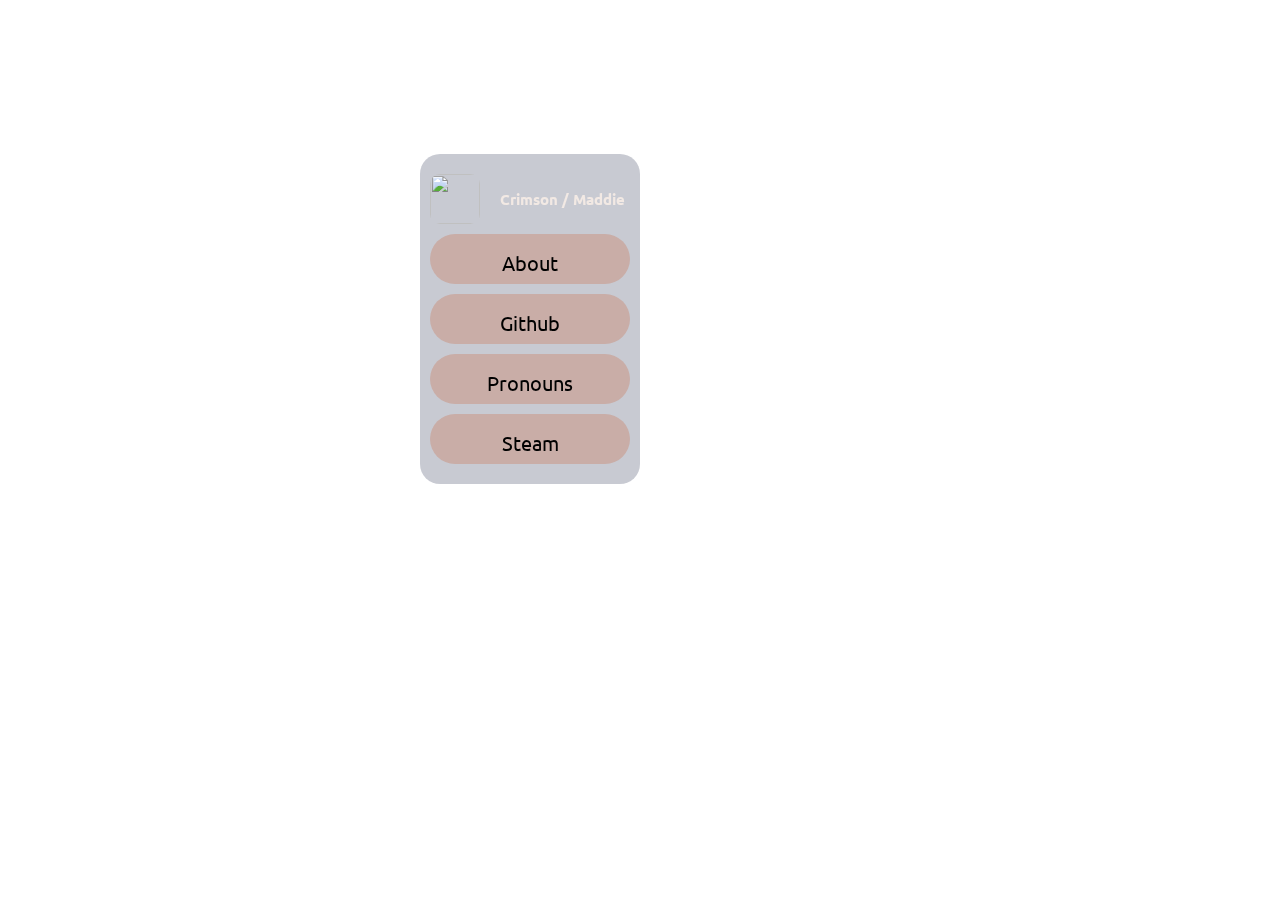
==== index.html @ b45b9b53 "moved pages outside folder" ====
<!DOCTYPE html>
<html lang="en">
<head>
    <meta charset="UTF-8">
    <meta name="viewport" content="width=device-width, initial-scale=1.0">
    <title>Crimson</title>
    <link rel="preconnect" href="https://fonts.googleapis.com">
<link rel="preconnect" href="https://fonts.gstatic.com" crossorigin>
<link href="https://fonts.googleapis.com/css2?family=Ubuntu:ital,wght@0,300;0,400;0,500;0,700;1,300;1,400;1,500;1,700&display=swap" rel="stylesheet">
    <style>
        *{
            margin:0;
            padding:0;
            box-sizing: border-box;
            font-family: "Ubuntu",sans-serif;
        }
        html{
            font-size: 62.5%;
        }
        .main-container{
            display: flex;
            justify-content: center;
        }
        .main,.about-modal{
            padding:2rem 1rem 2rem 1rem;
            height:auto;
            background-color: rgba(74, 78, 105, 0.3);
            display:flex;
            justify-content: center;
            margin-top:12%;
            border-radius: 2rem;
            flex-direction: column;
            gap:1rem;
            opacity: 1;
            transition:all 400ms;
            max-width: 22rem;
        }
        .about-modal{
            color:#F2E9E4;
            justify-content:space-around;
        }
        .sub{
            display:flex;
            flex-direction: row;
            align-items: center;
            /* justify-content: space-around; */
            gap:2rem;
            color:#F2E9E4;
        }
        button{
            border-radius:1000px;
            padding:1.6rem;
            width: 20rem;
            height:5rem;
            border: none;
            background-color: #C9ADA7;
            font-size:2rem;
            transition:all 500ms;

            /* color: */
        }
        button:hover{
            background-color: #b59c96;
        }
        canvas{
            width: 100%;
            height: 100%;
             position: fixed;
             z-index: -1;
        }
        img{
            height:5rem;
            width:5rem;
            border-radius:20%
        }
        .hidden{
            visibility: hidden;
            opacity: 0;
            transition:all 400ms;
        }
        a{
            text-decoration: none;
        }
        .h2{
            color:#ecf8f8
        }
    </style>
</head>
<body>
<div class="main-container">
        <canvas></canvas>
    <div class="main">
        <div class="sub">
            <img src="pfp.png">
            <h2>Crimson / Maddie</h2>
        </div>
        <button class="about">About</button>
        <a href="https://github.com/crimsonware-design"><button>Github</button></a>
        <a href="https://en.pronouns.page/@crimsonware"><button>Pronouns</button></a>
        <a href="https://steamcommunity.com/id/crimsonthetiger/"><button>Steam</button></a>
    </div>
    <div class="about-modal hidden">
        <h1>Hello, I'm a Web Developer and Designer with a surplus of random skills and projects. (hold Mousedown on the background)
        <h2 class="h2">Discord: @crimsonware. </h2>
    </div>
    <script src="script.js"></script>
    <script src="canvas.js"></script>  
</div>
</body>
</html>
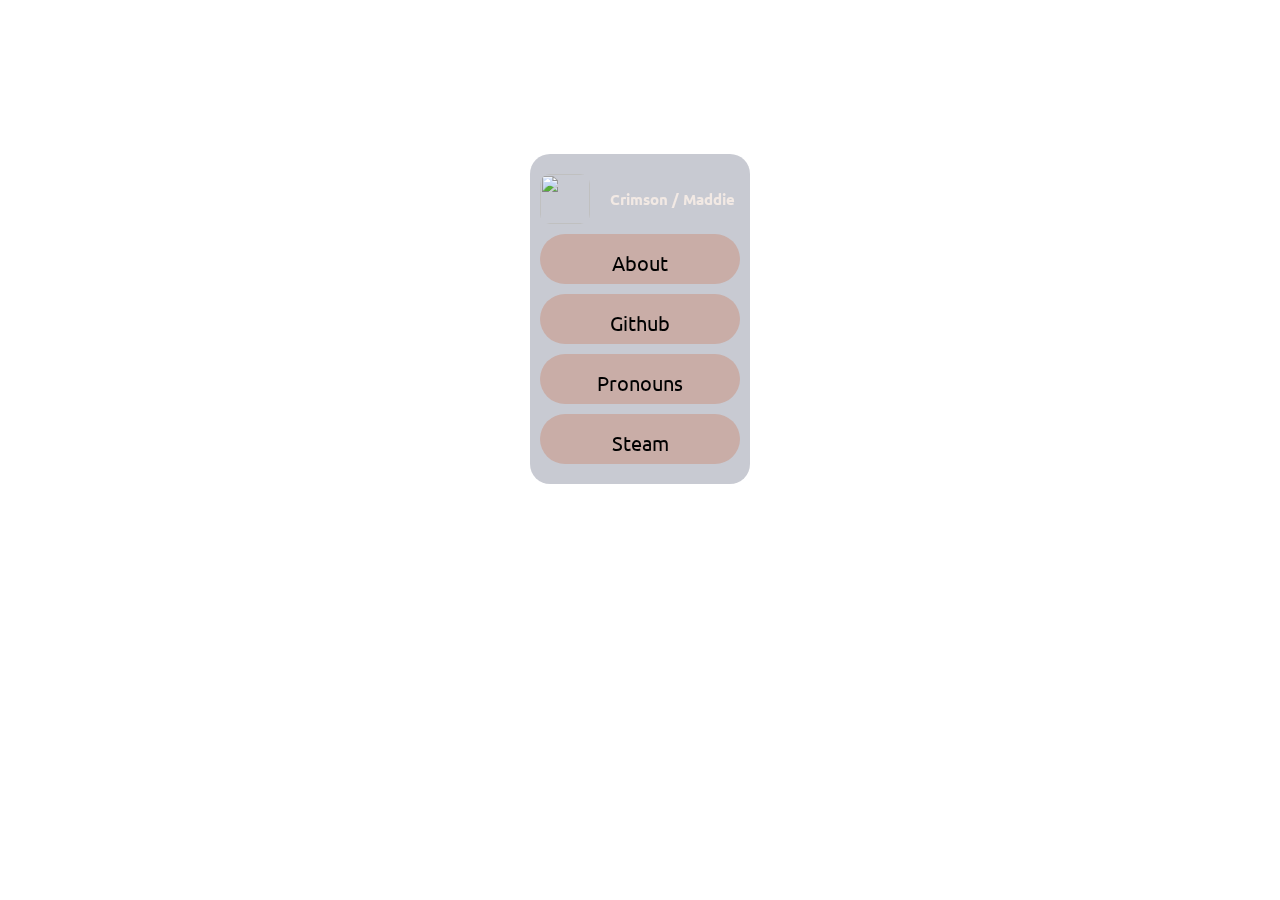
==== commit 2a35abc9: "accidentally made it look good?" ====
--- a/index.html
+++ b/index.html
@@ -24,16 +24,20 @@
         .main,.about-modal{
             padding:2rem 1rem 2rem 1rem;
             height:auto;
+            display:flex;
             background-color: rgba(74, 78, 105, 0.3);
-            display:flex;
             justify-content: center;
             margin-top:12%;
             border-radius: 2rem;
             flex-direction: column;
             gap:1rem;
             opacity: 1;
-            transition:all 400ms;
+  visibility: visible;
+  transition: all 1s ease;
+  transform: translate(50%,0);
             max-width: 22rem;
+            
+
         }
         .about-modal{
             color:#F2E9E4;
@@ -74,9 +78,11 @@
             border-radius:20%
         }
         .hidden{
-            visibility: hidden;
             opacity: 0;
-            transition:all 400ms;
+  visibility: hidden;
+  transition: all 1s ease;
+  transform: translate(300%,0);
+
         }
         a{
             text-decoration: none;
@@ -100,7 +106,7 @@
         <a href="https://steamcommunity.com/id/crimsonthetiger/"><button>Steam</button></a>
     </div>
     <div class="about-modal hidden">
-        <h1>Hello, I'm a Web Developer and Designer with a surplus of random skills and projects. (hold Mousedown on the background)
+        <h1>Hi, I'm a Web Developer and Designer with a surplus of random skills and projects. (hold Mousedown on the background)
         <h2 class="h2">Discord: @crimsonware. </h2>
     </div>
     <script src="script.js"></script>
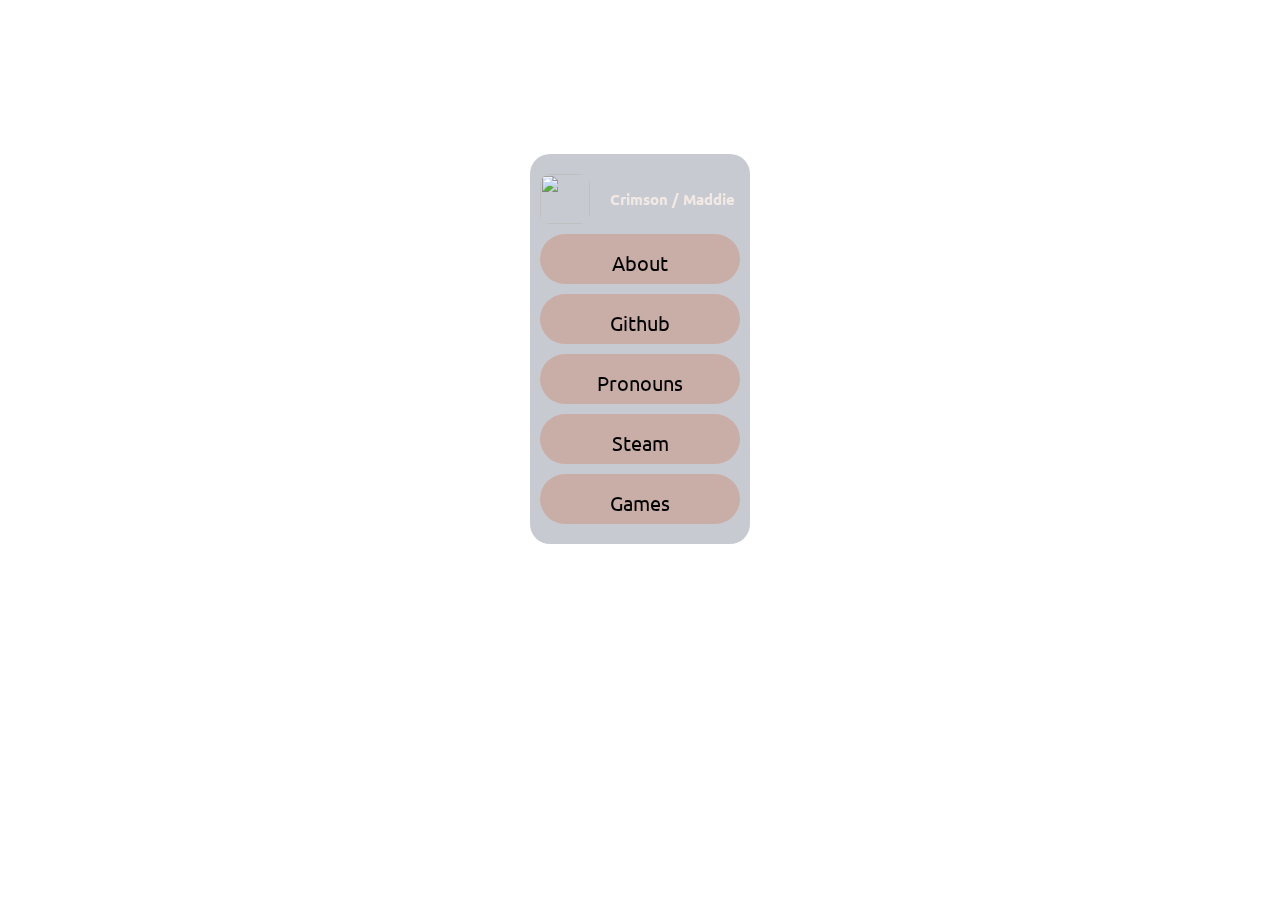
==== commit a761355c: "updated my description" ====
--- a/index.html
+++ b/index.html
@@ -7,90 +7,8 @@
     <link rel="preconnect" href="https://fonts.googleapis.com">
 <link rel="preconnect" href="https://fonts.gstatic.com" crossorigin>
 <link href="https://fonts.googleapis.com/css2?family=Ubuntu:ital,wght@0,300;0,400;0,500;0,700;1,300;1,400;1,500;1,700&display=swap" rel="stylesheet">
-    <style>
-        *{
-            margin:0;
-            padding:0;
-            box-sizing: border-box;
-            font-family: "Ubuntu",sans-serif;
-        }
-        html{
-            font-size: 62.5%;
-        }
-        .main-container{
-            display: flex;
-            justify-content: center;
-        }
-        .main,.about-modal{
-            padding:2rem 1rem 2rem 1rem;
-            height:auto;
-            display:flex;
-            background-color: rgba(74, 78, 105, 0.3);
-            justify-content: center;
-            margin-top:12%;
-            border-radius: 2rem;
-            flex-direction: column;
-            gap:1rem;
-            opacity: 1;
-  visibility: visible;
-  transition: all 1s ease;
-  transform: translate(50%,0);
-            max-width: 22rem;
-            
-
-        }
-        .about-modal{
-            color:#F2E9E4;
-            justify-content:space-around;
-        }
-        .sub{
-            display:flex;
-            flex-direction: row;
-            align-items: center;
-            /* justify-content: space-around; */
-            gap:2rem;
-            color:#F2E9E4;
-        }
-        button{
-            border-radius:1000px;
-            padding:1.6rem;
-            width: 20rem;
-            height:5rem;
-            border: none;
-            background-color: #C9ADA7;
-            font-size:2rem;
-            transition:all 500ms;
-
-            /* color: */
-        }
-        button:hover{
-            background-color: #b59c96;
-        }
-        canvas{
-            width: 100%;
-            height: 100%;
-             position: fixed;
-             z-index: -1;
-        }
-        img{
-            height:5rem;
-            width:5rem;
-            border-radius:20%
-        }
-        .hidden{
-            opacity: 0;
-  visibility: hidden;
-  transition: all 1s ease;
-  transform: translate(300%,0);
-
-        }
-        a{
-            text-decoration: none;
-        }
-        .h2{
-            color:#ecf8f8
-        }
-    </style>
+<link rel="shortcut icon" type="image/x-icon" href="favicon.ico" />
+    <link rel="stylesheet" href="styles.css">
 </head>
 <body>
 <div class="main-container">
@@ -104,9 +22,10 @@
         <a href="https://github.com/crimsonware-design"><button>Github</button></a>
         <a href="https://en.pronouns.page/@crimsonware"><button>Pronouns</button></a>
         <a href="https://steamcommunity.com/id/crimsonthetiger/"><button>Steam</button></a>
+        <a href="games.html"><button>Games</button></a>
     </div>
     <div class="about-modal hidden">
-        <h1>Hi, I'm a Web Developer and Designer with a surplus of random skills and projects. (hold Mousedown on the background)
+        <h1>Hi, I'm a Physicist and Web Developer with a surplus of random skills and projects. (hold Mousedown on the background)
         <h2 class="h2">Discord: @crimsonware. </h2>
     </div>
     <script src="script.js"></script>
--- a/styles.css
+++ b/styles.css
@@ -0,0 +1,82 @@
+*{
+    margin:0;
+    padding:0;
+    box-sizing: border-box;
+    font-family: "Ubuntu",sans-serif;
+}
+html{
+    font-size: 62.5%;
+}
+.main-container{
+    display: flex;
+    justify-content: center;
+}
+.main,.about-modal{
+    padding:2rem 1rem 2rem 1rem;
+    height:auto;
+    display:flex;
+    background-color: rgba(74, 78, 105, 0.3);
+    justify-content: center;
+    margin-top:12%;
+    border-radius: 2rem;
+    flex-direction: column;
+    gap:1rem;
+    opacity: 1;
+visibility: visible;
+transition: all 1s ease;
+transform: translate(50%,0);
+    max-width: 22rem;
+    
+
+}
+.about-modal{
+    color:#F2E9E4;
+    justify-content:space-around;
+}
+.sub{
+    display:flex;
+    flex-direction: row;
+    align-items: center;
+    /* justify-content: space-around; */
+    gap:2rem;
+    color:#F2E9E4;
+}
+button{
+    border-radius:1000px;
+    padding:1.6rem;
+    width: 20rem;
+    height:5rem;
+    border: none;
+    background-color: #C9ADA7;
+    font-size:2rem;
+    transition:all 500ms;
+
+    /* color: */
+}
+button:hover{
+    background-color: #b59c96;
+}
+canvas{
+    width: 100%;
+    height: 100%;
+     position: fixed;
+     z-index: -1;
+}
+img{
+    height:5rem;
+    width:5rem;
+    border-radius:20%
+}
+.hidden{
+    opacity: 0;
+visibility: hidden;
+transition: all 1s ease;
+/* transform: translate(300%,0); */
+
+}
+a{
+    text-decoration: none;
+}
+.h2{
+    color:#ecf8f8
+}